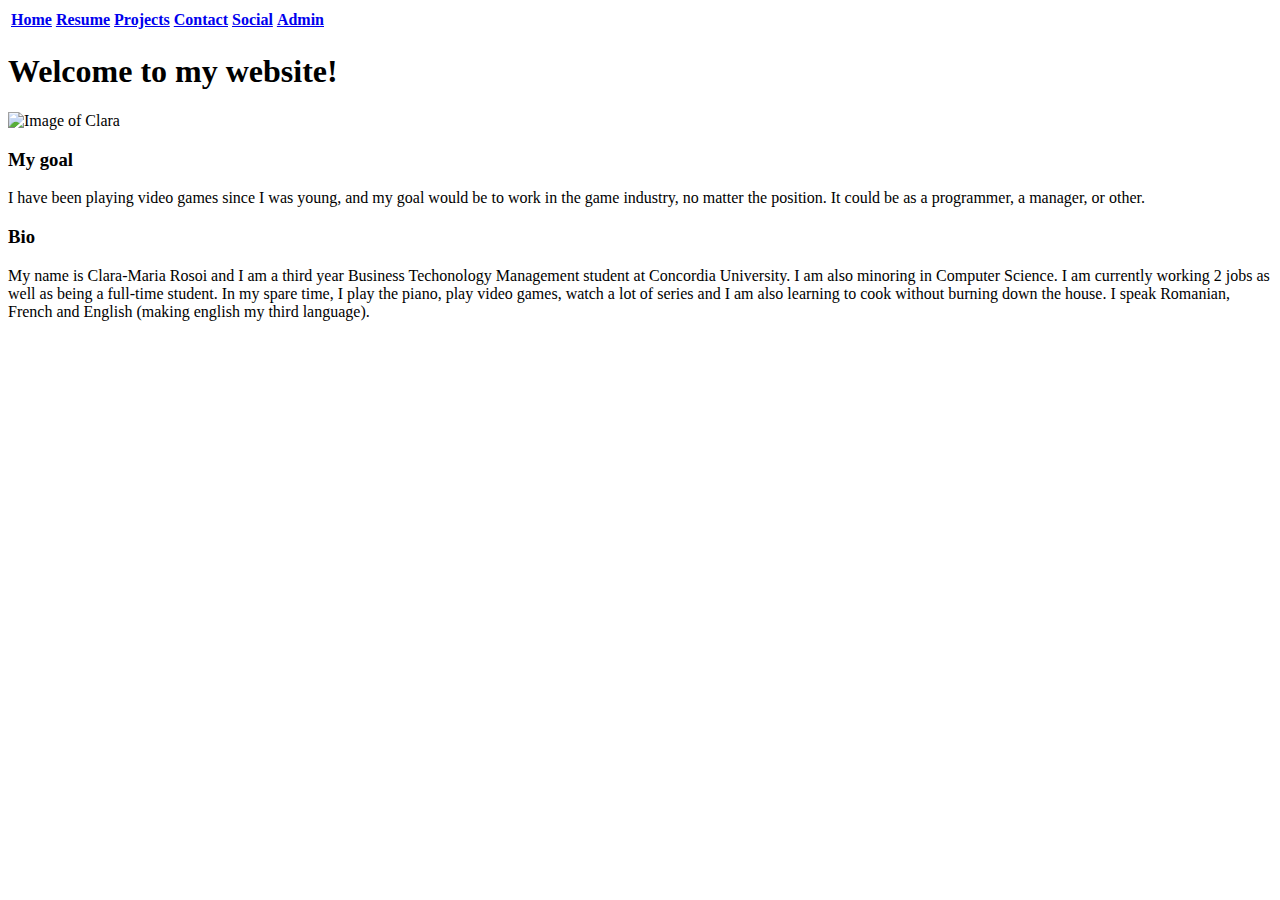
==== index.html @ bcccdfc7 "Create index.html" ====
<!DOCTYPE html>
<html>
    <head>
        <link href="index.css" rel="stylesheet">
        <meta charset="UTF-8">
        <title>Home</title>
    </head>
    <body>
        <table>
            <tr>
              <th><a href="./index.html">Home</a></th>
              <th><a href="./resume.html">Resume</a></th>
              <th><a href="./projects.html">Projects</a></th>
              <th><a href="./contact.html">Contact</a></th>
              <th><a href="./social.html">Social</a></th>
              <th><a href="./admin.html">Admin</a></th>
            </tr>
        </table>

        <h1>Welcome to my website!</h1>
        <img src="image.png" alt="Image of Clara">

         <div>
            <h3>My goal</h3>
            <p>I have been playing video games since I was young, and my goal would be to work in the game industry,
                no matter the position. It could be as a programmer, a manager, or other. </p>
        </div>
        <div>
            <h3>Bio</h3>
            <p>My name is Clara-Maria Rosoi and I am a third year Business Techonology Management
                student at Concordia University. I am also minoring in Computer Science. 
                I am currently working 2 jobs as well as being a full-time student. In my spare time,
                I play the piano, play video games, watch a lot of series and I am also learning to cook
                without burning down the house. I speak Romanian, French and English (making english my third language).
            </p>
        </div>
    </body>
 
</html>
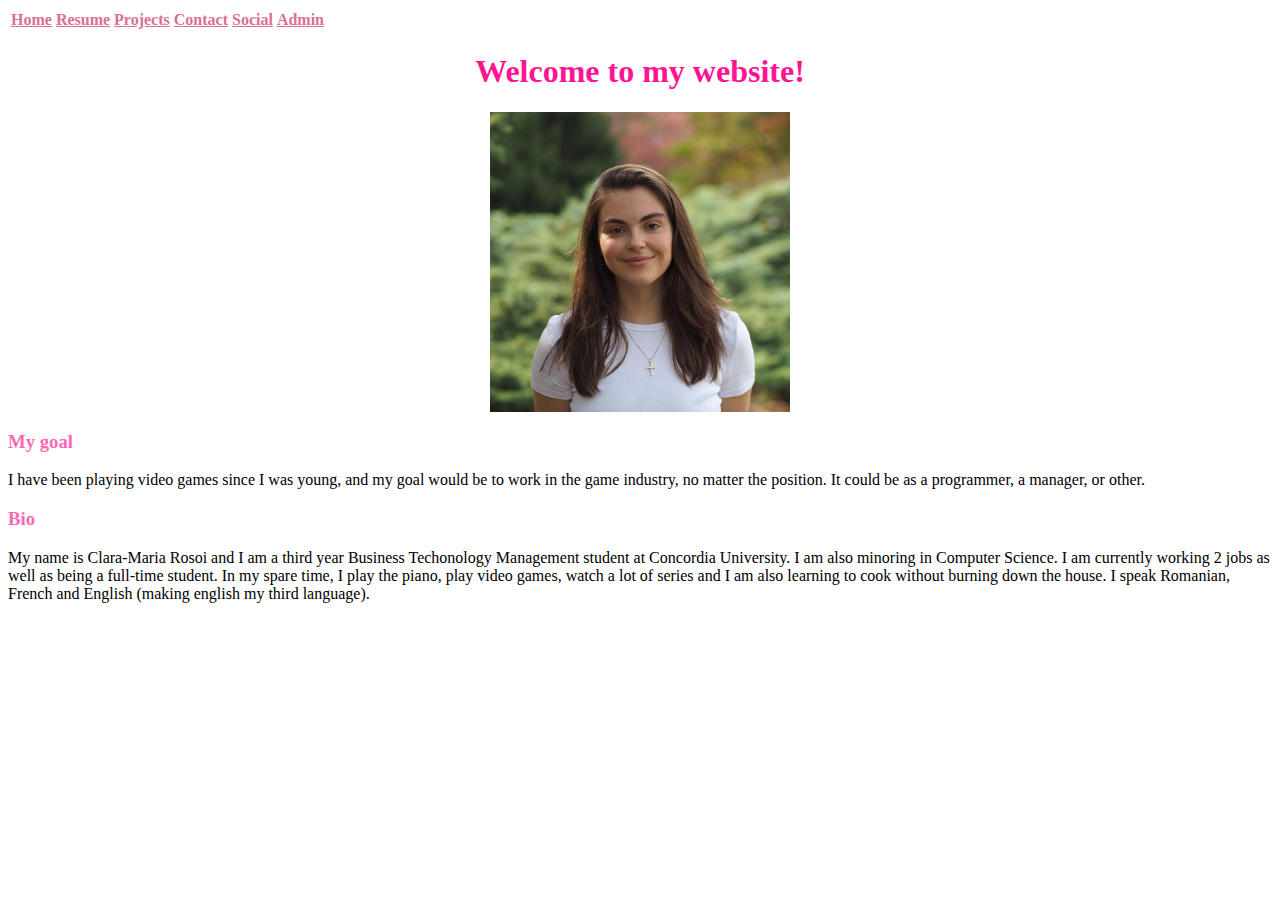
==== commit f8a1e617: "Add files via upload" ====
--- a/index.html
+++ b/index.html
@@ -1,39 +1,37 @@
-<!DOCTYPE html>
-<html>
-    <head>
-        <link href="index.css" rel="stylesheet">
-        <meta charset="UTF-8">
-        <title>Home</title>
-    </head>
-    <body>
-        <table>
-            <tr>
-              <th><a href="./index.html">Home</a></th>
-              <th><a href="./resume.html">Resume</a></th>
-              <th><a href="./projects.html">Projects</a></th>
-              <th><a href="./contact.html">Contact</a></th>
-              <th><a href="./social.html">Social</a></th>
-              <th><a href="./admin.html">Admin</a></th>
-            </tr>
-        </table>
-
-        <h1>Welcome to my website!</h1>
-        <img src="image.png" alt="Image of Clara">
-
-         <div>
-            <h3>My goal</h3>
-            <p>I have been playing video games since I was young, and my goal would be to work in the game industry,
-                no matter the position. It could be as a programmer, a manager, or other. </p>
-        </div>
-        <div>
-            <h3>Bio</h3>
-            <p>My name is Clara-Maria Rosoi and I am a third year Business Techonology Management
-                student at Concordia University. I am also minoring in Computer Science. 
-                I am currently working 2 jobs as well as being a full-time student. In my spare time,
-                I play the piano, play video games, watch a lot of series and I am also learning to cook
-                without burning down the house. I speak Romanian, French and English (making english my third language).
-            </p>
-        </div>
-    </body>
- 
-</html>
+<!DOCTYPE html>
+<html>
+    <head>
+        <link href="index.css" rel="stylesheet">
+        <meta charset="UTF-8">
+        <title>Home</title>
+    </head>
+    <body>
+        <table>
+            <tr>
+              <th><a href="./index.html">Home</a></th>
+              <th><a href="./resume.html">Resume</a></th>
+              <th><a href="./projects.html">Projects</a></th>
+              <th><a href="./contact.html">Contact</a></th>
+              <th><a href="./social.html">Social</a></th>
+              <th><a href="./admin.html">Admin</a></th>
+            </tr>
+        </table>
+
+        <h1>Welcome to my website!</h1>
+        <img src="image.png" alt="Image of Clara">
+         <div>
+            <h3>My goal</h3>
+            <p>I have been playing video games since I was young, and my goal would be to work in the game industry,
+                no matter the position. It could be as a programmer, a manager, or other. </p>
+        </div>
+        <div>
+            <h3>Bio</h3>
+            <p>My name is Clara-Maria Rosoi and I am a third year Business Techonology Management
+                student at Concordia University. I am also minoring in Computer Science. 
+                I am currently working 2 jobs as well as being a full-time student. In my spare time,
+                I play the piano, play video games, watch a lot of series and I am also learning to cook
+                without burning down the house. I speak Romanian, French and English (making english my third language).
+            </p>
+        </div>
+    </body>
+</html>--- a/index.css
+++ b/index.css
@@ -0,0 +1,21 @@
+img[src*='image']{
+    height: 300px;
+    display:block;
+    margin-left:auto;
+    margin-right:auto;
+}
+h1{
+   text-align: center;
+   color:deeppink;
+}
+h3{
+    color:hotpink;
+}
+
+a{
+    color:palevioletred;
+}
+
+a:hover{
+    color:lightpink;
+}
